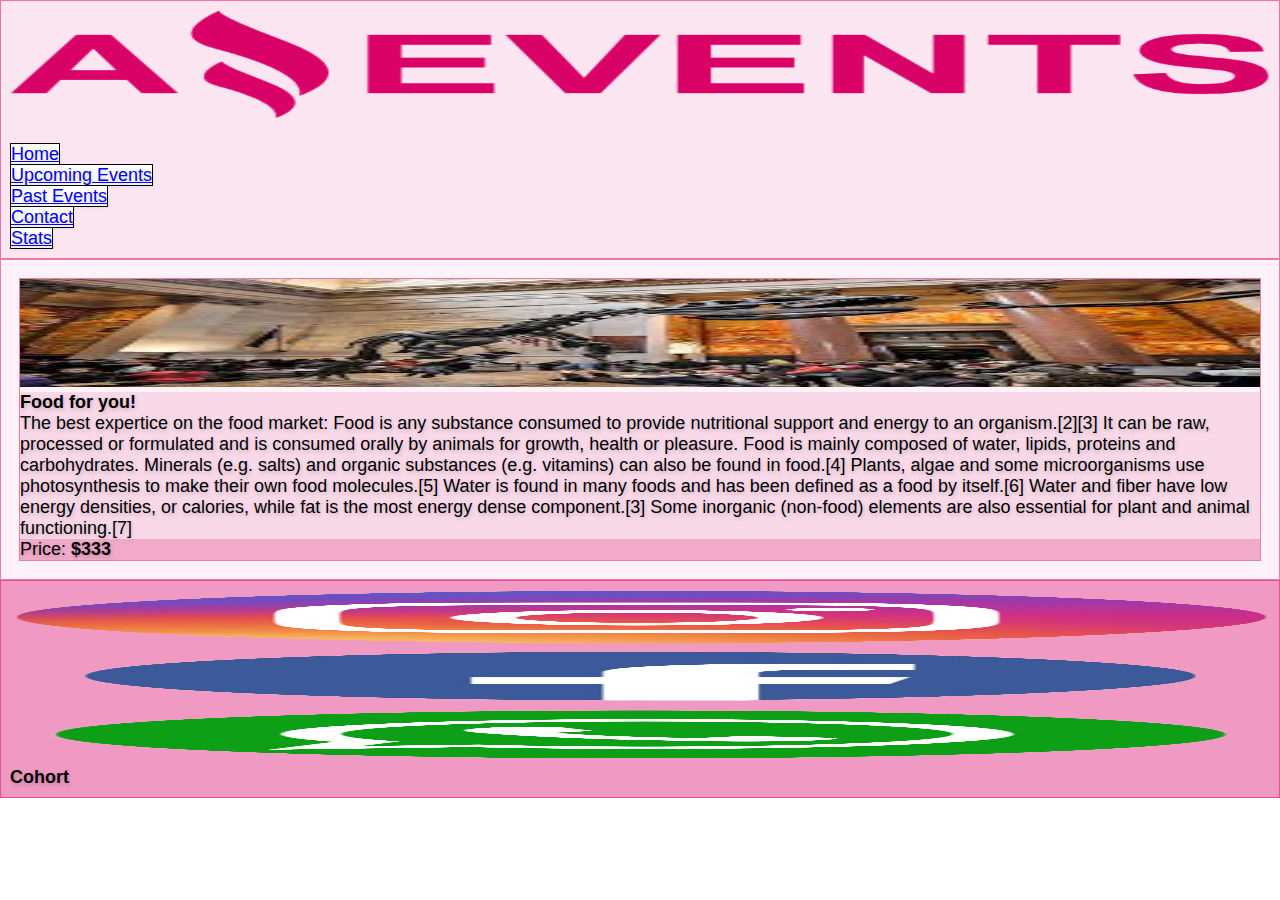
==== details.html @ 9b3be6e3 "first commit,but everything is almost there" ====
<!DOCTYPE html>
<html lang="en">
<head>
    <meta charset="UTF-8">
    <meta http-equiv="X-UA-Compatible" content="IE=edge">
    <meta name="viewport" content="width=
    , initial-scale=1.0">
    <link rel="stylesheet" href="style.css">
    <link href="https://cdn.jsdelivr.net/npm/bootstrap@5.3.0-alpha1/dist/css/bootstrap.min.css" rel="stylesheet" integrity="sha384-GLhlTQ8iRABdZLl6O3oVMWSktQOp6b7In1Zl3/Jr59b6EGGoI1aFkw7cmDA6j6gD" crossorigin="anonymous">    <title>Home</title>
    <link rel="shortcut icon" href="./imgs/favicon.ico">
</head>
<body>
    <header>
        <nav class="navbar navbar-expand-lg personalNav container-md flex-row-reverse justify-content-md-around">
                <a class="navbar-brand" href="./index.html"> 
                <img src="./imgs/Logo.png" alt="Logo" class="d-inline-block align-text-top"></a>
                <button class="navbar-toggler" type="button" data-bs-toggle="collapse" data-bs-target="#navbarNav" aria-controls="navbarNav" aria-expanded="false" aria-label="Toggle navigation">
                <span class="navbar-toggler-icon "></span>
                    </button>
                <div class="collapse navbar-collapse" id="navbarNav">
                    <ul class="navbar-nav column-gap-2 col">
                    <li class="nav-item">
                        <a class="nav-link" aria-current="page" href="./index.html">Home</a>
                    </li>
                    <li class="nav-item active">
                        <a class="nav-link" href="./upcoming-events.html">Upcoming Events</a>
                    </li>
                    <li class="nav-item">
                        <a class="nav-link" href="./pastEvents.html">Past Events</a>
                    </li>
                    <li class="nav-item">
                        <a class="nav-link" href="./contact.html">Contact</a>
                    </li>
                    <li class="nav-item">
                        <a class="nav-link " href="./stats.html">Stats</a>
                    </li>
                    </ul>
            </div>
        </nav>
    </header>
    <div class="container-sm py-5">
        <div class="card-group">
            <div class="card">
                <img src="./imgs/Museum_Tour.jpg" class="card-img-top" alt="Food">
                <div class="card-body">
                    <h5 class="card-title">Food for you!</h5>
                    <p class="card-text">The best expertice on the food market:
                        Food is any substance consumed to provide nutritional support and energy to an organism.[2][3] It can be raw, processed or formulated and is consumed orally by animals for growth, health or pleasure. Food is mainly composed of water, lipids, proteins and carbohydrates. Minerals (e.g. salts) and organic substances (e.g. vitamins) can also be found in food.[4] Plants, algae and some microorganisms use photosynthesis to make their own food molecules.[5] Water is found in many foods and has been defined as a food by itself.[6] Water and fiber have low energy densities, or calories, while fat is the most energy dense component.[3] Some inorganic (non-food) elements are also essential for plant and animal functioning.[7]
                    </p>
                </div>
                <div class="card-footer">
                    <small class="text-muted">
                        Price: <strong> $333</strong>
                    </small>
                </div>
            </div>  
        </div>
    </div>
        <footer class="container-md d-flex justify-content-between ">
            <div class="d-flex justify-content-around column-gap-3">
                <img class="Logo" src="./imgs/igLogo.png" alt="Instagram">
                <img class="Logo" src="./imgs/fbLogo.png" alt="Facebook">
                <img class="Logo" src="./imgs/wpLogo.png" alt="Whatsapp">
            </div>

            <div>
                <h4>Cohort</h4>
            </div>
        </footer>
        <script src="https://cdn.jsdelivr.net/npm/bootstrap@5.3.0-alpha1/dist/js/bootstrap.bundle.min.js" integrity="sha384-w76AqPfDkMBDXo30jS1Sgez6pr3x5MlQ1ZAGC+nuZB+EYdgRZgiwxhTBTkF7CXvN" crossorigin="anonymous"></script>
    </body>
</html>
---- style.css ----
* {
    margin: 0;
    padding: 0;
    font-size: 18px;
    font-family: Verdana, Geneva, Tahoma, sans-serif;
    box-sizing: border-box;
    text-shadow: 1px 2px 4px rgba(0, 0, 0, 0.2);
}
img {
    max-height: 6em;
    width: 100%;
    height: 100%;
}
input{
    accent-color: rgb(217,3,104,.5);
}
div h4 {
    margin-right: 2em;
}


img.Logo {
    height: 3em;
    flex-wrap: wrap;
}

.personalNav {
    background-color: rgb(217,3,104,.1) !important;}
.nav-link {     
    border: 1px solid black;
    background-color: white;
    text-align: center;
    transition: .4s;
}
.nav-link:hover {     
    background-color: rgb(217,3,104,.5);
    border: 1px solid rgb(217,3,104,.5);
}

.container-md{
    background-color: rgb(217,3,104,.4);
    padding: .5em !important;
    border: 1px solid rgb(217,3,104,.5) !important;
    align-items: center;
}
.container-sm{
    background-color: rgb(217,3,104,.05) !important;
    border: 1px solid rgb(217,3,104,.5) !important;
    align-items: center;
}

.carousel-control-prev-icon, .carousel-control-next-icon {
    filter: invert(100%);
    height: 100%;
    align-self: center;
}
.carousel-control-prev-icon:hover, .carousel-control-next-icon:hover {
    filter: invert(10%) !important;
    
    transition: .2s;
}

.btn {
    background-color: rgb(217, 3, 104) !important;
    border: 1px solid black !important;
    color: white !important;
}
.btn:hover {
    background-color: rgb(255, 182, 217) !important;
    filter: drop-shadow(1px 2px 2px rgb(217,3,104,.8));
    color: rgb(0, 0, 0,.6) !important;
    transition: .2s;
}


.card-footer {
    background-color: rgb(217,3,104,.3) !important;
}
.card-body {
    background-color: rgb(217,3,104,.1) !important;
}
.card {
    border: 1px solid rgb(217,3,104,.5) !important;
}
.card-group{
    padding: 1em;
}
.config {
    width: 2em;
}

@media (max-width: 600px) {

img {
        max-height: auto;
    }

}
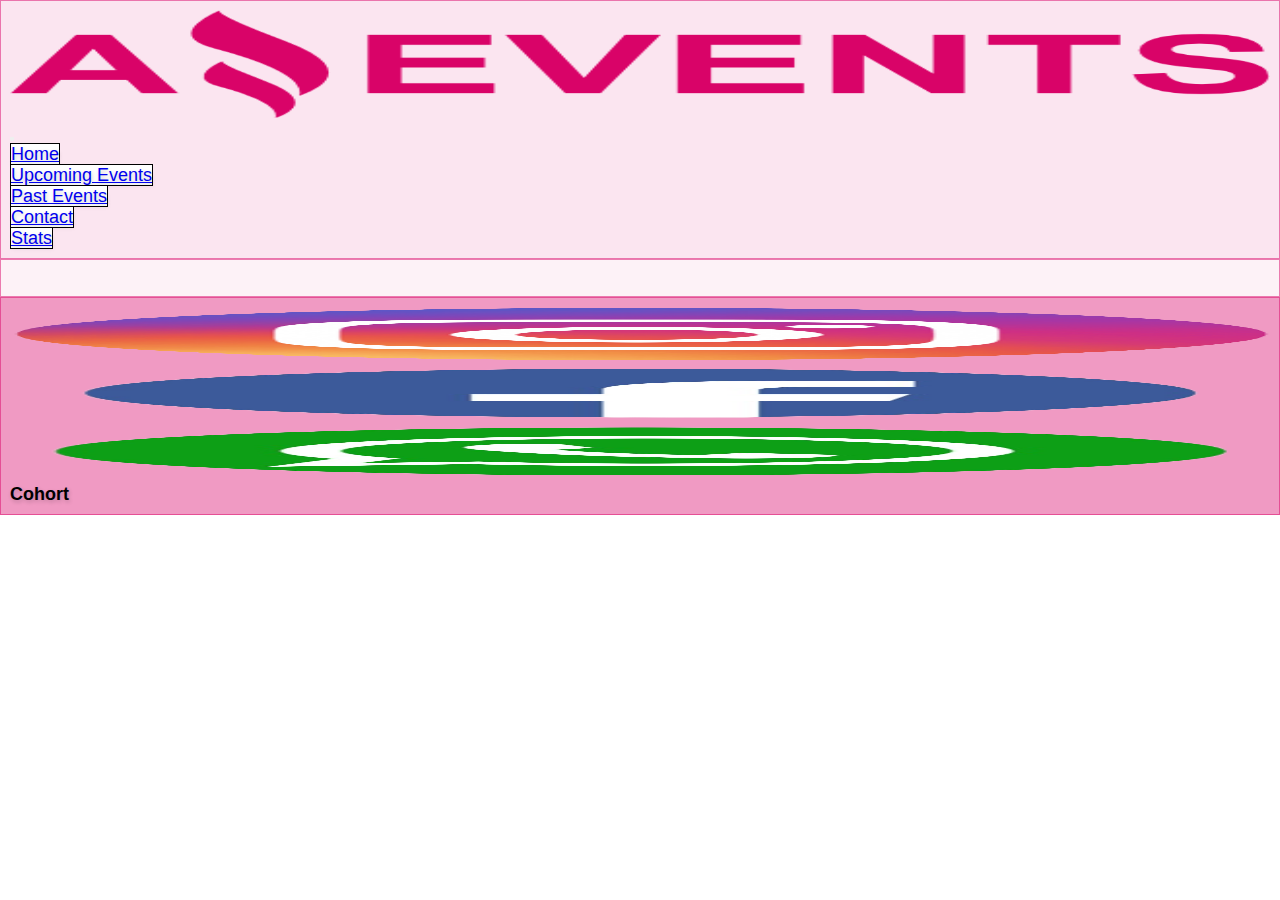
==== commit 9f29f4b9: "Agregadas las funciones en la carpeta Script. corregido el eror de llamar al data harcodeado, y carg" ====
--- a/details.html
+++ b/details.html
@@ -5,7 +5,7 @@
     <meta http-equiv="X-UA-Compatible" content="IE=edge">
     <meta name="viewport" content="width=
     , initial-scale=1.0">
-    <link rel="stylesheet" href="style.css">
+    <link rel="stylesheet" href="./style.css">
     <link href="https://cdn.jsdelivr.net/npm/bootstrap@5.3.0-alpha1/dist/css/bootstrap.min.css" rel="stylesheet" integrity="sha384-GLhlTQ8iRABdZLl6O3oVMWSktQOp6b7In1Zl3/Jr59b6EGGoI1aFkw7cmDA6j6gD" crossorigin="anonymous">    <title>Home</title>
     <link rel="shortcut icon" href="./imgs/favicon.ico">
 </head>
@@ -39,21 +39,8 @@
         </nav>
     </header>
     <div class="container-sm py-5">
-        <div class="card-group">
-            <div class="card">
-                <img src="./imgs/Museum_Tour.jpg" class="card-img-top" alt="Food">
-                <div class="card-body">
-                    <h5 class="card-title">Food for you!</h5>
-                    <p class="card-text">The best expertice on the food market:
-                        Food is any substance consumed to provide nutritional support and energy to an organism.[2][3] It can be raw, processed or formulated and is consumed orally by animals for growth, health or pleasure. Food is mainly composed of water, lipids, proteins and carbohydrates. Minerals (e.g. salts) and organic substances (e.g. vitamins) can also be found in food.[4] Plants, algae and some microorganisms use photosynthesis to make their own food molecules.[5] Water is found in many foods and has been defined as a food by itself.[6] Water and fiber have low energy densities, or calories, while fat is the most energy dense component.[3] Some inorganic (non-food) elements are also essential for plant and animal functioning.[7]
-                    </p>
-                </div>
-                <div class="card-footer">
-                    <small class="text-muted">
-                        Price: <strong> $333</strong>
-                    </small>
-                </div>
-            </div>  
+        <div id= "contenedor" class="card-group">
+            
         </div>
     </div>
         <footer class="container-md d-flex justify-content-between ">
@@ -68,5 +55,7 @@
             </div>
         </footer>
         <script src="https://cdn.jsdelivr.net/npm/bootstrap@5.3.0-alpha1/dist/js/bootstrap.bundle.min.js" integrity="sha384-w76AqPfDkMBDXo30jS1Sgez6pr3x5MlQ1ZAGC+nuZB+EYdgRZgiwxhTBTkF7CXvN" crossorigin="anonymous"></script>
+        <script src="./scripts/data.js"></script>
+        <script src="./scripts/details.js"></script>
     </body>
 </html>